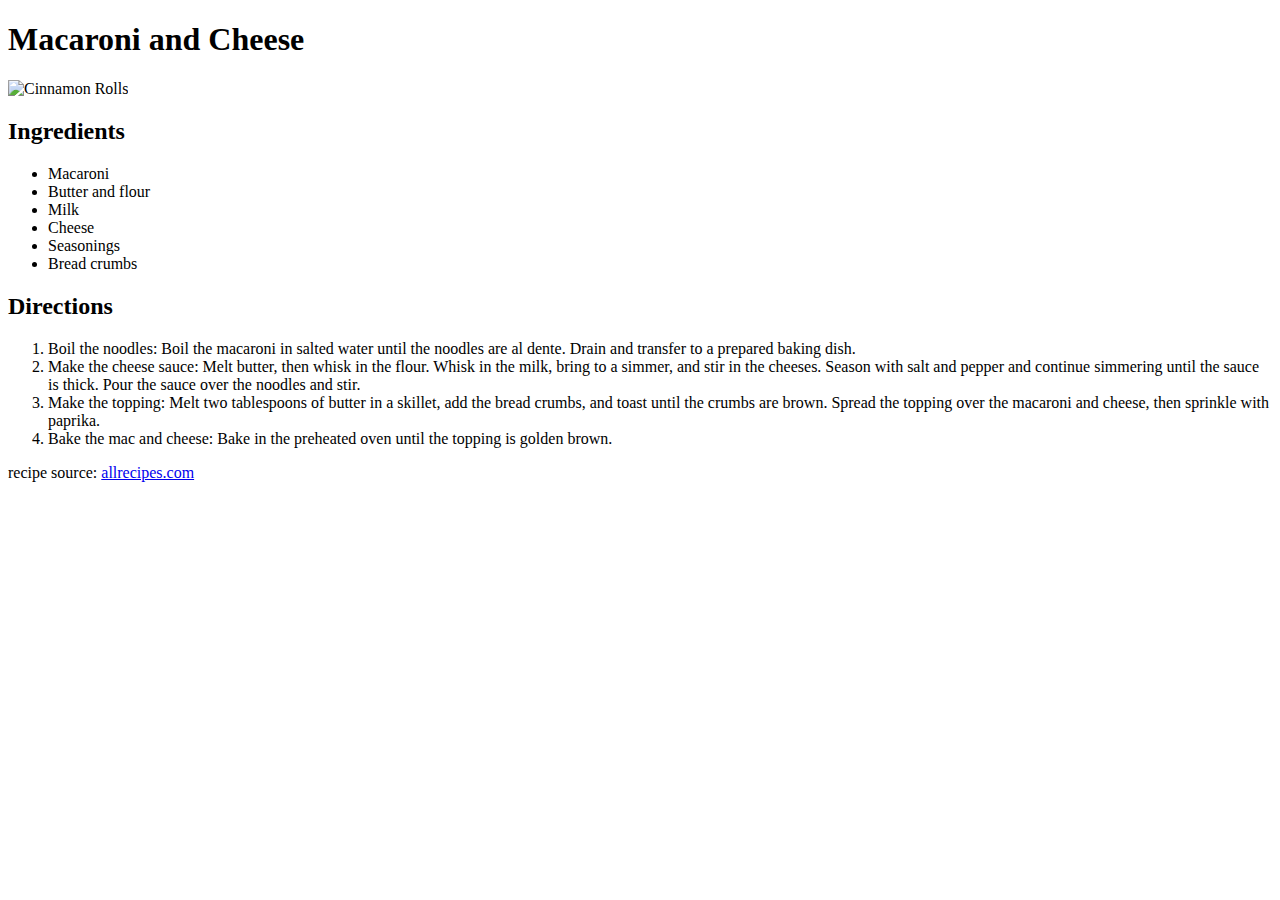
==== macaroni.html @ 2e420b2f "Add files via upload" ====
<!DOCTYPE html>
<html lang="en">
<head>
    <meta charset="UTF-8">
    <meta name="viewport" content="width=device-width, initial-scale=1.0">
    <title>Macaroni and Cheese</title>
    <link href="/Odin Recipes/style.css" rel="stylesheet" type="text/css" />
</head>
<body>
    <div class="page">
        <h1>Macaroni and Cheese</h1>
        <div class="recipe">

            <img src="/Odin Recipes/images/mac.jpg" alt="Cinnamon Rolls" class="picture">
            <div>

                <h2>Ingredients</h2>
                    <ul>
                        <li>Macaroni</li>
                        <li>Butter and flour</li>
                        <li>Milk</li>
                        <li>Cheese</li>
                        <li>Seasonings</li>
                        <li>Bread crumbs</li>
                    </ul>
                <h2>Directions</h2>
                    <ol>
                        <li>Boil the noodles: Boil the macaroni in salted water until the noodles are al dente. Drain and transfer to a prepared baking dish.</li>
                        <li>Make the cheese sauce: Melt butter, then whisk in the flour. Whisk in the milk, bring to a simmer, and stir in the cheeses. Season with salt and pepper and continue simmering until the sauce is thick. Pour the sauce over the noodles and stir.</li>
                        <li>Make the topping: Melt two tablespoons of butter in a skillet, add the bread crumbs, and toast until the crumbs are brown. Spread the topping over the macaroni and cheese, then sprinkle with paprika.</li>
                        <li>Bake the mac and cheese: Bake in the preheated oven until the topping is golden brown.</li>
                    </ol>
            </div>
        </div>
        <footer>
            <p class="footer">recipe source: <a  href="https://www.allrecipes.com/recipe/11679/homemade-mac-and-cheese/">allrecipes.com</a></p>
        </footer>
    </div>
</body>
</html>
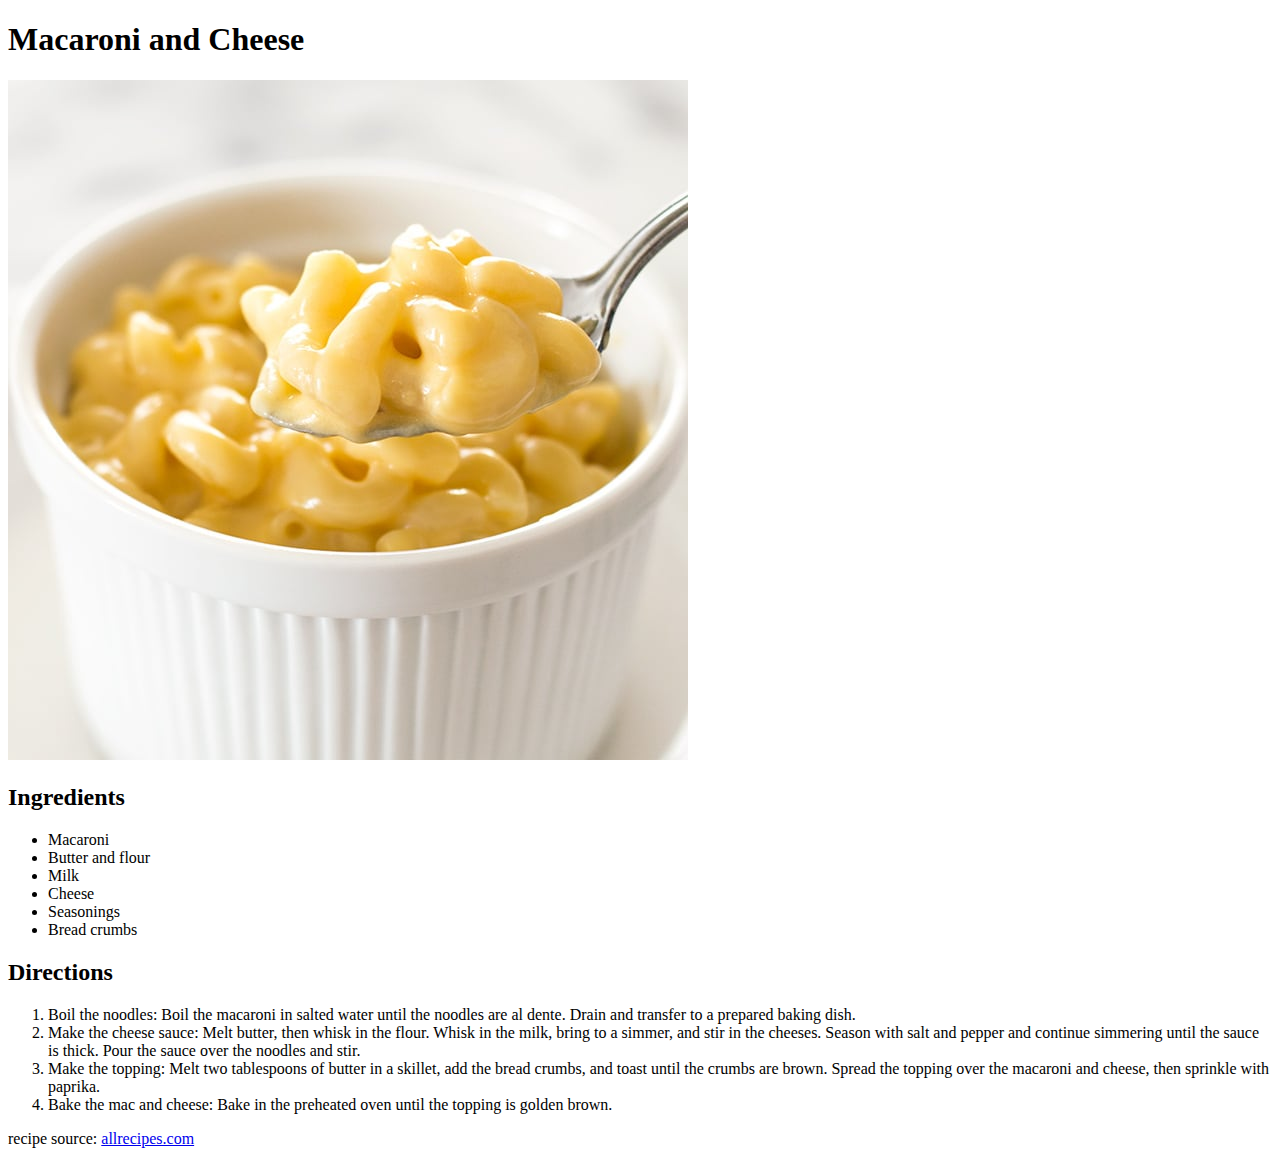
==== commit 533a075d: "Update macaroni.html" ====
--- a/macaroni.html
+++ b/macaroni.html
@@ -11,7 +11,7 @@
         <h1>Macaroni and Cheese</h1>
         <div class="recipe">
 
-            <img src="/Odin Recipes/images/mac.jpg" alt="Cinnamon Rolls" class="picture">
+            <img src="images/mac.jpg" alt="Cinnamon Rolls" class="picture">
             <div>
 
                 <h2>Ingredients</h2>
@@ -37,4 +37,4 @@
         </footer>
     </div>
 </body>
-</html>+</html>
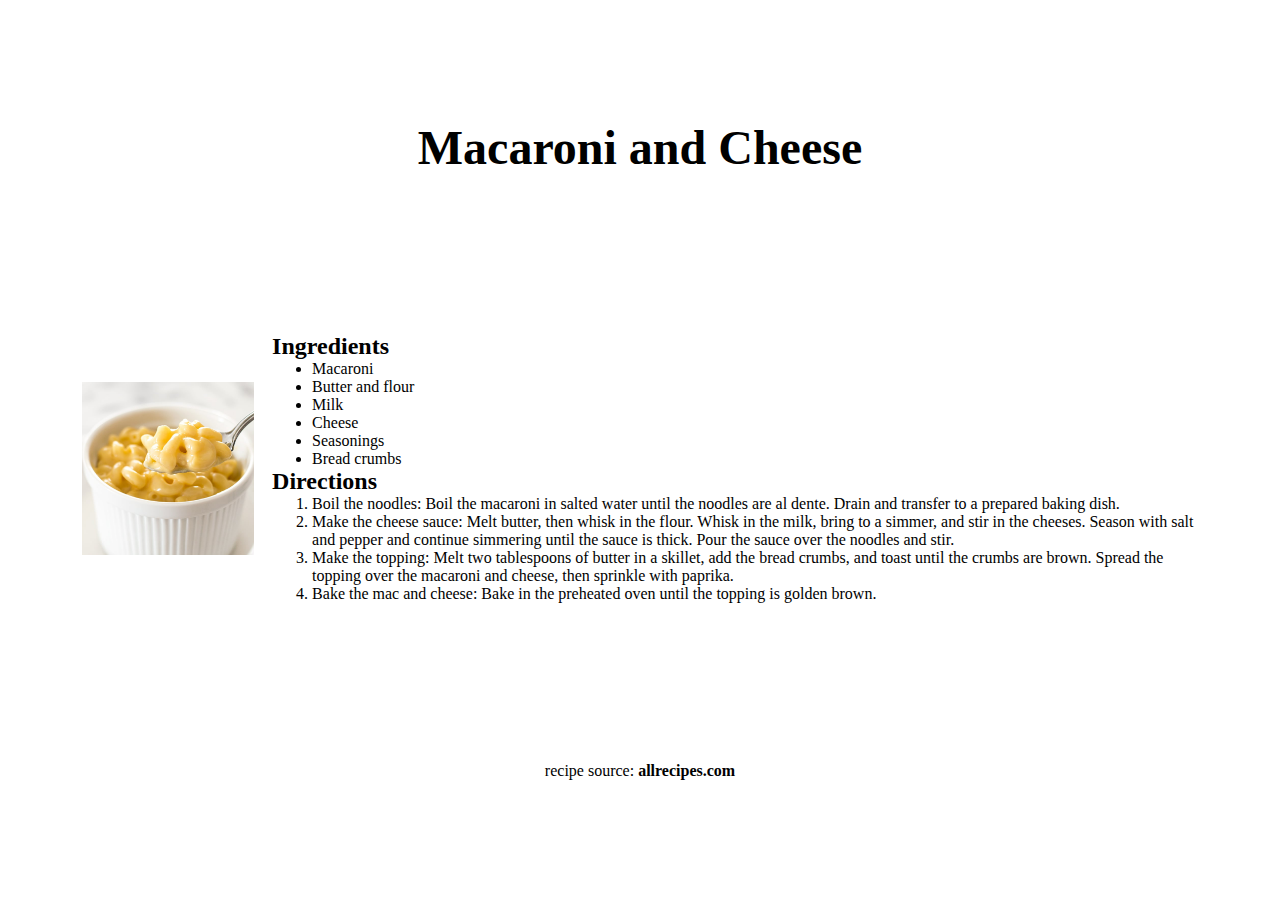
==== commit e67689ec: "Update macaroni.html" ====
--- a/macaroni.html
+++ b/macaroni.html
@@ -4,7 +4,7 @@
     <meta charset="UTF-8">
     <meta name="viewport" content="width=device-width, initial-scale=1.0">
     <title>Macaroni and Cheese</title>
-    <link href="/Odin Recipes/style.css" rel="stylesheet" type="text/css" />
+    <link href="style.css" rel="stylesheet" type="text/css" />
 </head>
 <body>
     <div class="page">
--- a/style.css
+++ b/style.css
@@ -0,0 +1,72 @@
+
+img {
+    width: 100%;
+    height: 50%;
+    object-fit: cover;
+    align-items: center;
+}
+* {
+    margin: 0px;
+}
+.main {
+    width: 50%;
+    height: 100vh;
+    margin-left: 25%;
+    display: flex;
+    flex-direction: column;
+    justify-content: space-evenly;
+
+}
+
+.menu {
+    display: flex;
+    flex-direction: row;
+    justify-content: space-around;
+    list-style: none;
+    text-align: center;
+}
+
+h1 {
+    font-size: 3em;
+    text-align: center;
+}
+
+a {
+    text-decoration: none;
+    color: black;
+    font-weight: bolder;
+
+}
+
+
+.recipe {
+    display: flex;
+    flex-direction: row;
+    justify-content: space-evenly;
+    align-items: center;
+    margin: 0px 5%;
+}
+
+.picture {
+    width: 30%;
+    object-fit: contain;
+}
+
+footer {
+    display: flex;
+    justify-content: center;
+}
+img {
+    width: 100%;
+    height: 50%;
+    object-fit: cover;
+    align-items: center;
+    /* margin: 10px; */
+}
+
+.page {
+    height: 100vh;
+    display: flex;
+    flex-direction: column;
+    justify-content: space-evenly;
+}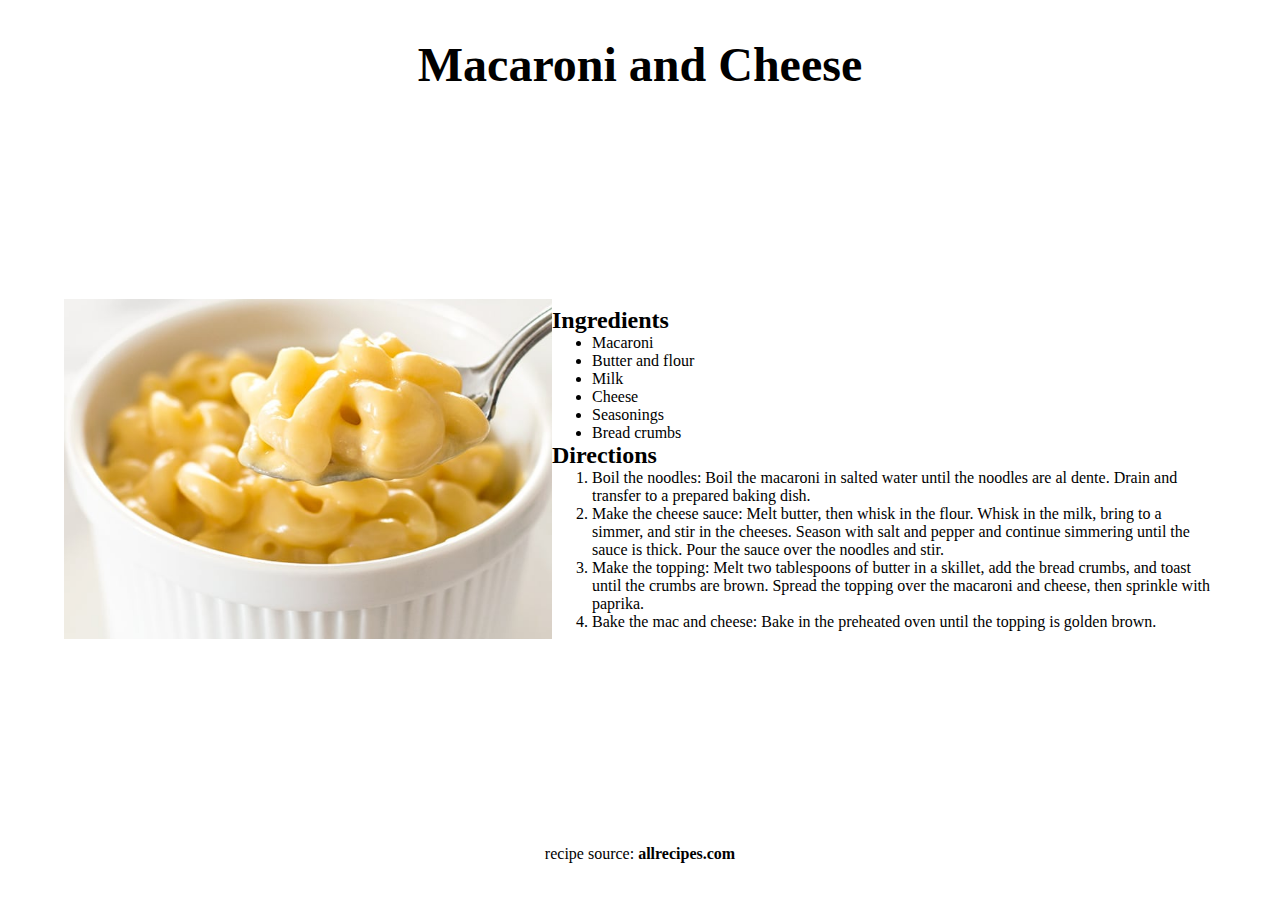
==== commit 72eec01a: "Update macaroni.html" ====
--- a/macaroni.html
+++ b/macaroni.html
@@ -11,7 +11,7 @@
         <h1>Macaroni and Cheese</h1>
         <div class="recipe">
 
-            <img src="images/mac.jpg" alt="Cinnamon Rolls" class="picture">
+            <img src="images/mac.jpg" alt="Cinnamon Rolls" class="pic">
             <div>
 
                 <h2>Ingredients</h2>
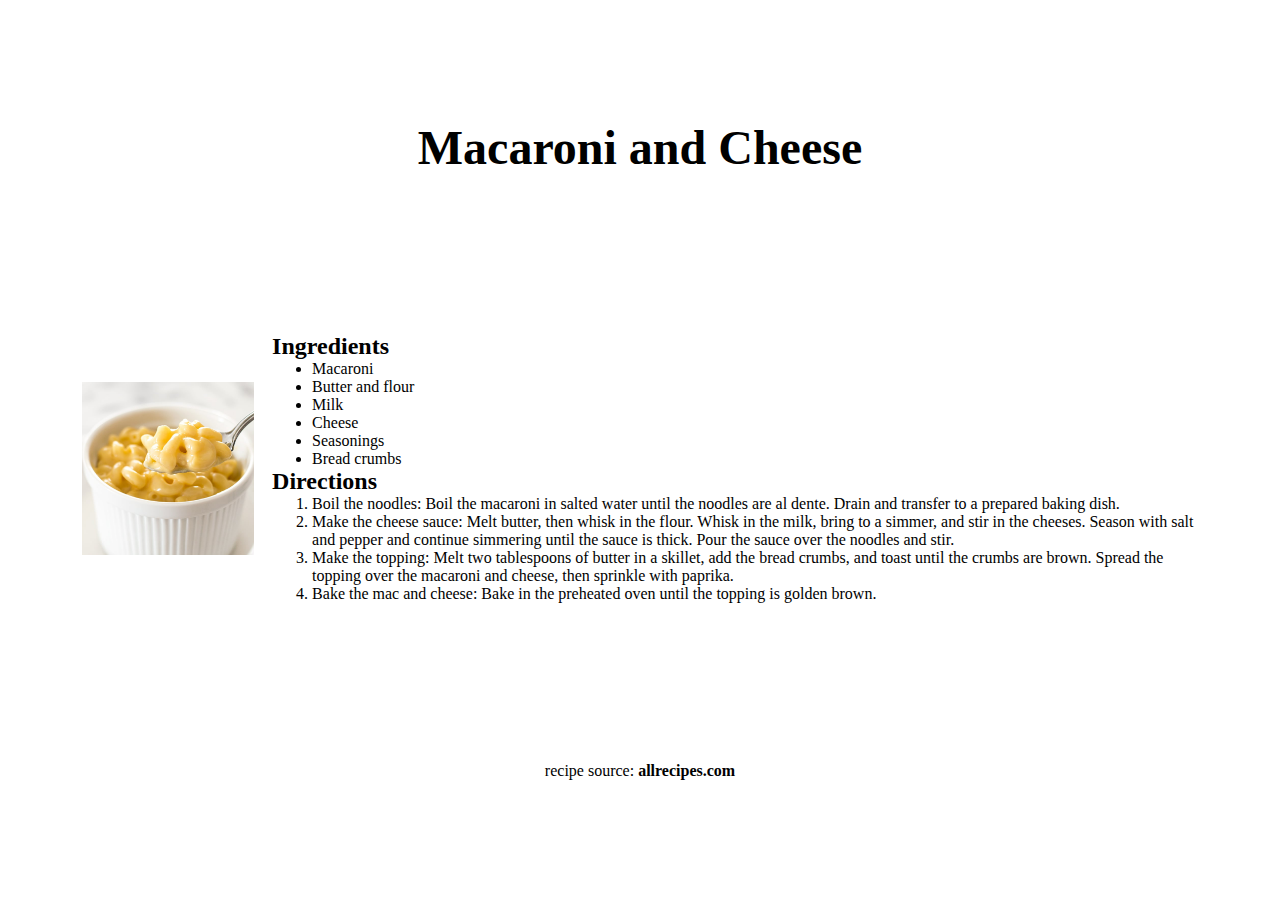
==== commit 8c417f94: "Update macaroni.html" ====
--- a/macaroni.html
+++ b/macaroni.html
@@ -11,7 +11,7 @@
         <h1>Macaroni and Cheese</h1>
         <div class="recipe">
 
-            <img src="images/mac.jpg" alt="Cinnamon Rolls" class="pic">
+            <img src="images/mac.jpg" alt="Cinnamon Rolls" class="picture">
             <div>
 
                 <h2>Ingredients</h2>
--- a/style.css
+++ b/style.css
@@ -47,7 +47,7 @@
     margin: 0px 5%;
 }
 
-.picture {
+.picture, pic {
     width: 30%;
     object-fit: contain;
 }
@@ -69,4 +69,4 @@
     display: flex;
     flex-direction: column;
     justify-content: space-evenly;
-}+}
